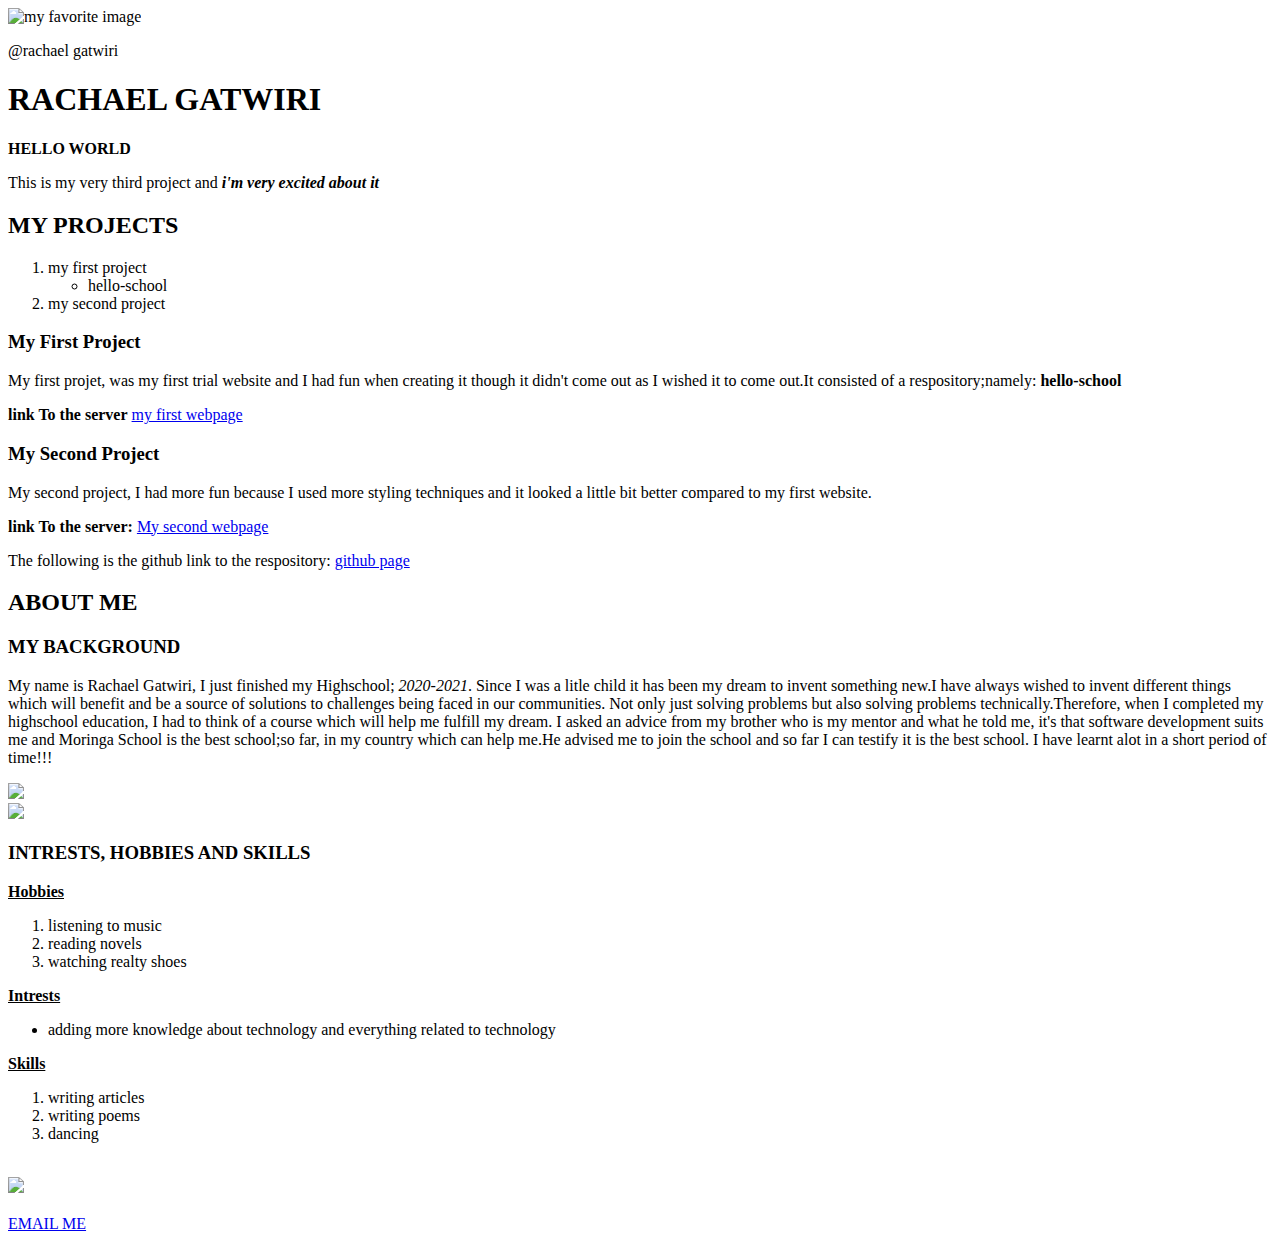
==== my  portfolio project.html @ 438220cb "Add files via upload" ====
<!DOCTYPE html>
<html lang="en">
<head>
    <meta charset="UTF-8">
    <meta http-equiv="X-UA-Compatible" content="IE=edge">
    <meta name="viewport" content="width=device-width, initial-scale=1.0">
    <title>RACHAEL GATWIRI</title>
    <link rel="stylesheet" href="styles.css">
    <link rel="stylesheet" href="bootstrap-5.0.2-dist/css/bootstrap.css" type="text/css">
</head>
<body>
    
    
    <script src="script.js"></script>
    <img src="IMG_20210610_083741.jpg"alt="my favorite image">
    <p class="username">@rachael gatwiri</p>
    <div class="container">
        <div class="row">
        <div class="12-md">
            
                <div class="card card-info">
                  <div class="card-heading">
        <div class="jumbotron">
    <h1 class="heading">RACHAEL GATWIRI</h1>
</div>
    </div>
    <div class="boxmodel"><strong>HELLO WORLD</strong></div>
    <p>This is my very third project and <em><strong>i'm very excited about it</strong></em></p>
    <div class="card-body bg-primary">
    <h2 class="card-heading">MY PROJECTS</h2>
    </div>
    <div class="card-body bg-primary">
    <ol>
        <li>my first project</li>
        <ul>
            <li>hello-school</li>
        </ul>
        <li>my second project</li>
    
    </ol>
    <h3>My First Project</h3>
 <p>
    My first projet, was my first trial website and I had fun when creating it though it didn't come out as I wished it to come out.It consisted of a respository;namely: <strong>hello-school</strong>


<p><strong>link To the server</strong>
<a href="My First Webpage.html">my first webpage</a>
</p>
</p>
<h3>My Second Project</h3>
My second project, I had more fun because I used more styling techniques and it looked a little bit better compared to my first website.

    <p><strong> link To the server:</strong> 
        <a href="My Second Webpage.html">My second webpage</a></p>
    
    </p>
    <P>The following is the github link to the respository:
        <a href="https://github.com/rachael-gatwiri/Independent-project-index.html.git">github page</a>
</p>
<h2>ABOUT ME</h2>
<h3>MY BACKGROUND</h3>
<p>My name is Rachael Gatwiri, I just finished my Highschool; <em>2020-2021</em>. Since I was a litle child it has been my dream to invent something new.I have always wished to invent different things which will benefit and be a source of solutions to challenges being faced in our communities.<span class="important"> Not only just solving problems but also solving problems technically</span>.Therefore, when I completed my highschool education, I had to think of a course which will help me fulfill my dream. I asked an advice from my brother who is my mentor and what he told me, it's that software development suits me and Moringa School is the best school;so far, in my country which can help me.He advised me to join the school and so far I can testify it is the best school. I have learnt alot in a short period of time!!! 
   <div class row>
    <div class="card-body">
        
            <div class="12-md">
                <div class="col-md-2">  
       <img src="DSC_3248.jpg" class="img2">
       <div class="col-md-2"></div>
       <img src="DSC_3250.jpg" class="img2">
       </div>
            </div>
    </div>
   </div>
    <h3>INTRESTS, HOBBIES AND SKILLS</h3>
<div class="card-body">
<u><strong>Hobbies</strong></u>
<ol>
    <li>listening to music</li>
    <li class="bg-danger">reading novels</li>
    <li>watching realty shoes</li>
</ol>
<u><strong>Intrests</strong></u>
<ul>
    <li>adding more knowledge about technology and everything related to technology</li>
</ul>
<u><strong>Skills</strong></u>
<ol>
    <li>writing articles</li>
    <li class="bg-success">writing poems</li>
    <li>dancing</li>
</ol>
</div>
</div>
<br>
<div class="container"> 
   
    
        <div class="col-md-2">
          <div class="card card-info">
            <div class="card-heading">
      <div class="card-footer">
        <img src="img1.jpg" class="img1">
    <br><br>
</div>
        </div>
          </div>
        <a href="mailto:rachaelmuga1@gmail.com" class="email">EMAIL ME</a>   
</body>
</html>
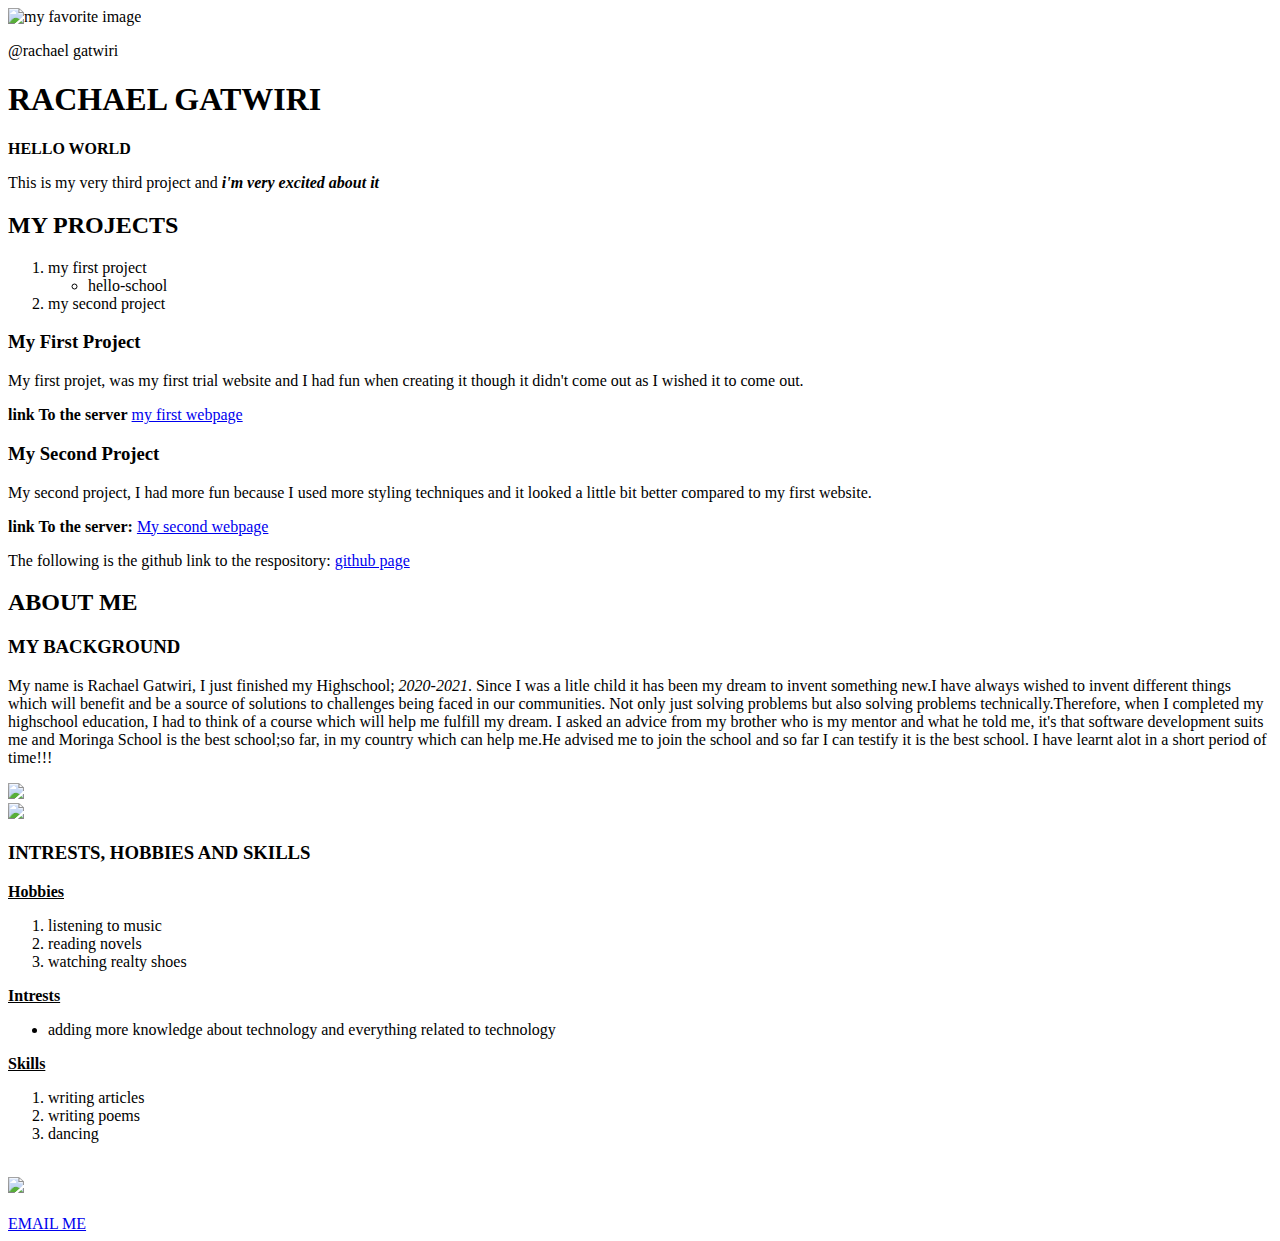
==== commit f1e62655: "Update my  portfolio project.html" ====
--- a/my  portfolio project.html
+++ b/my  portfolio project.html
@@ -40,10 +40,9 @@
     </ol>
     <h3>My First Project</h3>
  <p>
-    My first projet, was my first trial website and I had fun when creating it though it didn't come out as I wished it to come out.It consisted of a respository;namely: <strong>hello-school</strong>
+    My first projet, was my first trial website and I had fun when creating it though it didn't come out as I wished it to come out.
 
-
-<p><strong>link To the server</strong>
+        <p><strong>link To the server</strong>
 <a href="My First Webpage.html">my first webpage</a>
 </p>
 </p>
@@ -52,6 +51,7 @@
 
     <p><strong> link To the server:</strong> 
         <a href="My Second Webpage.html">My second webpage</a></p>
+                   
     
     </p>
     <P>The following is the github link to the respository:
@@ -107,4 +107,4 @@
           </div>
         <a href="mailto:rachaelmuga1@gmail.com" class="email">EMAIL ME</a>   
 </body>
-</html>+</html>
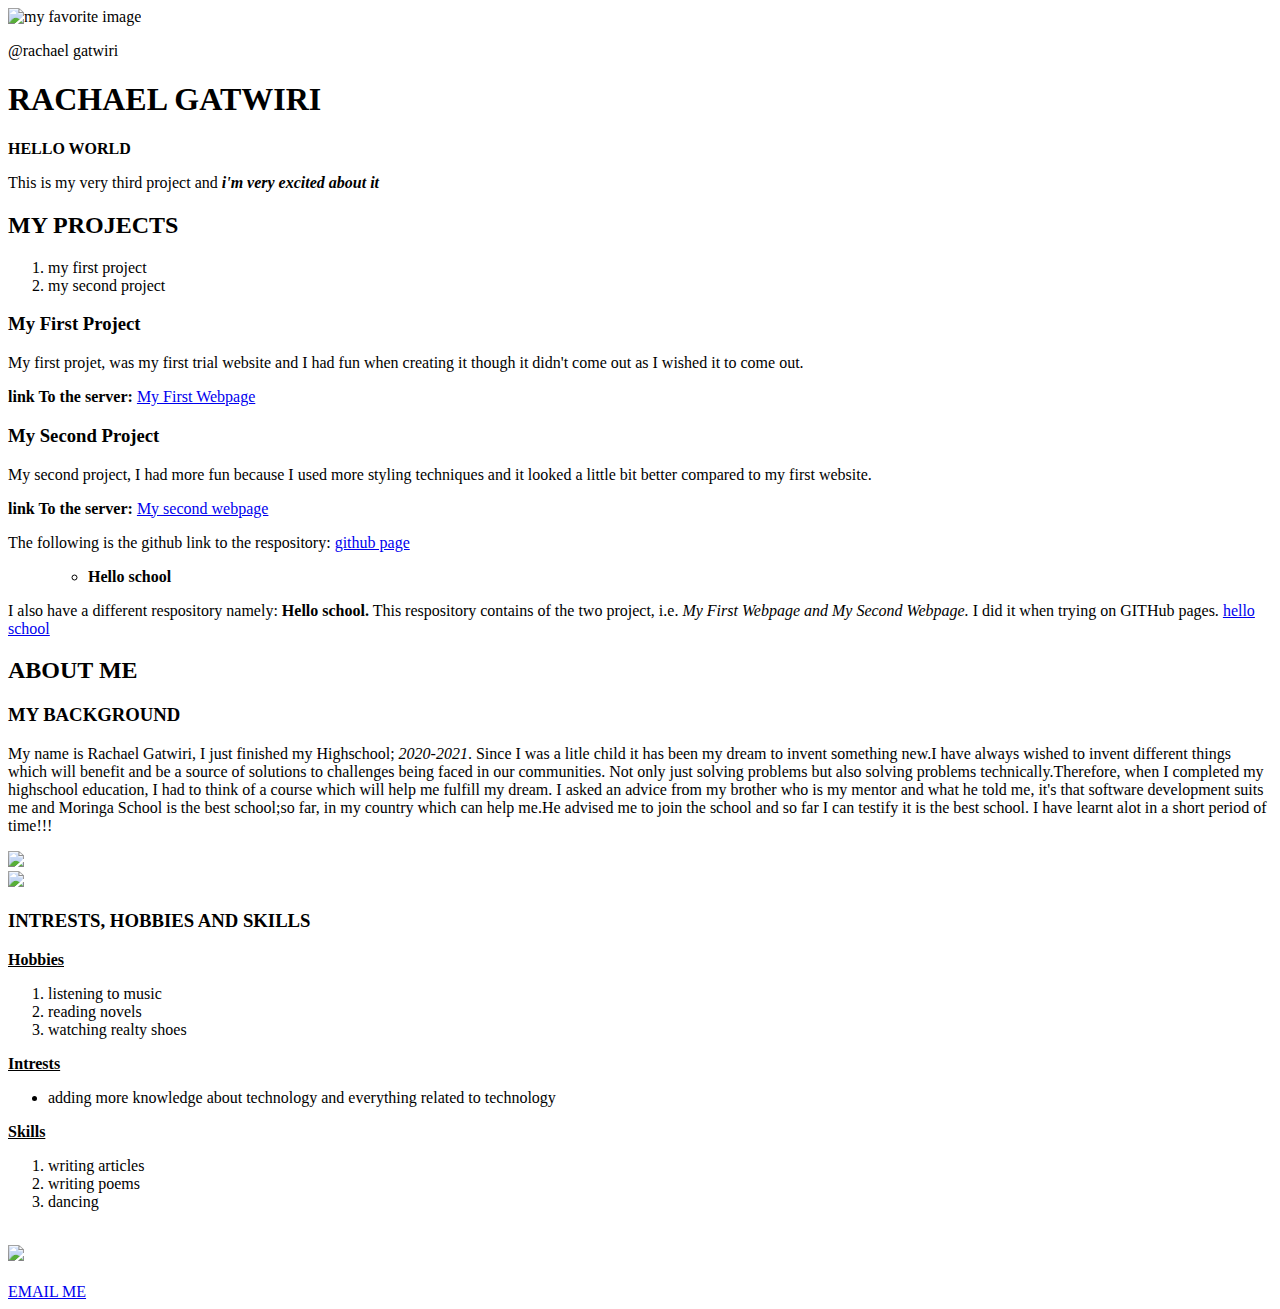
==== commit 89356a0a: "Update my  portfolio project.html" ====
--- a/my  portfolio project.html
+++ b/my  portfolio project.html
@@ -32,31 +32,41 @@
     <div class="card-body bg-primary">
     <ol>
         <li>my first project</li>
-        <ul>
-            <li>hello-school</li>
-        </ul>
         <li>my second project</li>
+    </ol>
     
-    </ol>
     <h3>My First Project</h3>
  <p>
     My first projet, was my first trial website and I had fun when creating it though it didn't come out as I wished it to come out.
 
-        <p><strong>link To the server</strong>
-<a href="My First Webpage.html">my first webpage</a>
+
+<p><strong>link To the server:</strong> 
+    <a class="link" href="My First Webpage.html">My First Webpage</a>
 </p>
 </p>
 <h3>My Second Project</h3>
 My second project, I had more fun because I used more styling techniques and it looked a little bit better compared to my first website.
 
     <p><strong> link To the server:</strong> 
-        <a href="My Second Webpage.html">My second webpage</a></p>
-                   
+        <a class="link" href="My Second Webpage.html">My second webpage</a></p>
+        <P>The following is the github link to the respository:
+            <a class="link" href="https://github.com/rachael-gatwiri/Independent-project-index.html.git">github page</a>
+    </p>
+        
+    <p>
+        <ol>
+        
+            <ul>
+                <li><strong>Hello school</strong></li>
+            </ul>
+        
+        </ol>  
+    I also have a different respository namely: <strong>Hello school.</strong> This respository contains of the two project, i.e. <em>My First Webpage and My Second Webpage.</em> I did it when trying on GITHub pages.
+    <a class="link" href="https://github.com/rachael-gatwiri/hello-school.git">hello school</a></p>
+    </p>
     
-    </p>
-    <P>The following is the github link to the respository:
-        <a href="https://github.com/rachael-gatwiri/Independent-project-index.html.git">github page</a>
-</p>
+    
+    
 <h2>ABOUT ME</h2>
 <h3>MY BACKGROUND</h3>
 <p>My name is Rachael Gatwiri, I just finished my Highschool; <em>2020-2021</em>. Since I was a litle child it has been my dream to invent something new.I have always wished to invent different things which will benefit and be a source of solutions to challenges being faced in our communities.<span class="important"> Not only just solving problems but also solving problems technically</span>.Therefore, when I completed my highschool education, I had to think of a course which will help me fulfill my dream. I asked an advice from my brother who is my mentor and what he told me, it's that software development suits me and Moringa School is the best school;so far, in my country which can help me.He advised me to join the school and so far I can testify it is the best school. I have learnt alot in a short period of time!!! 
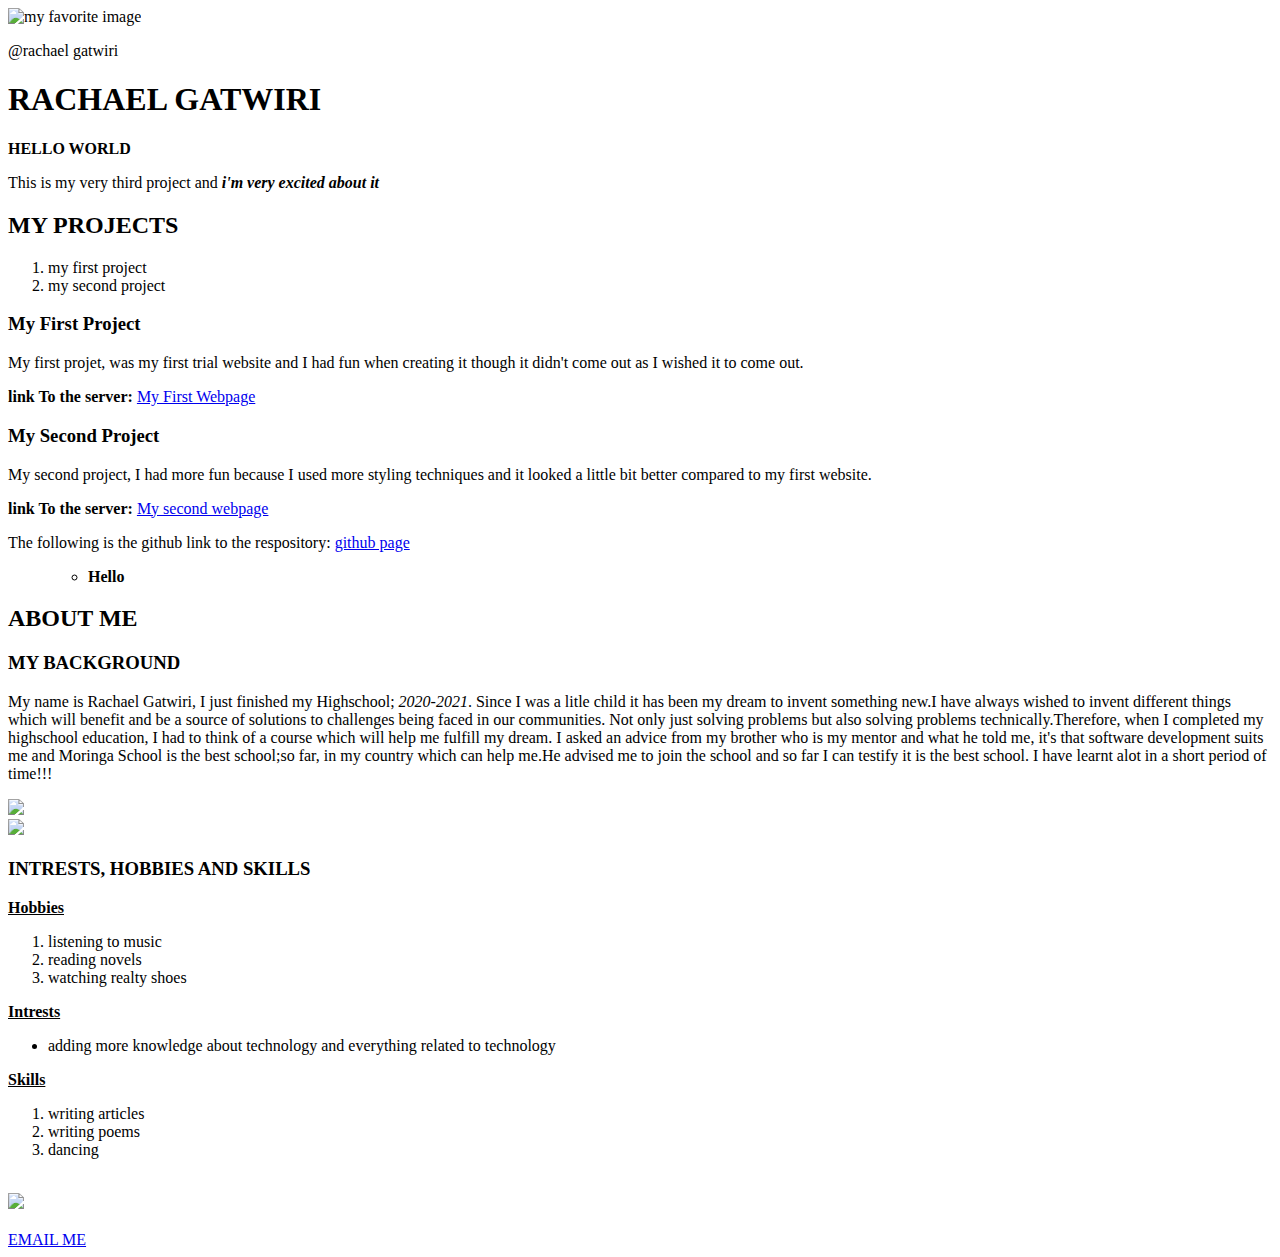
==== commit 43c26d3c: "Update my  portfolio project.html" ====
--- a/my  portfolio project.html
+++ b/my  portfolio project.html
@@ -9,15 +9,12 @@
     <link rel="stylesheet" href="bootstrap-5.0.2-dist/css/bootstrap.css" type="text/css">
 </head>
 <body>
-    
-    
     <script src="script.js"></script>
     <img src="IMG_20210610_083741.jpg"alt="my favorite image">
     <p class="username">@rachael gatwiri</p>
     <div class="container">
         <div class="row">
         <div class="12-md">
-            
                 <div class="card card-info">
                   <div class="card-heading">
         <div class="jumbotron">
@@ -33,13 +30,10 @@
     <ol>
         <li>my first project</li>
         <li>my second project</li>
-    </ol>
-    
+    </ol>    
     <h3>My First Project</h3>
  <p>
     My first projet, was my first trial website and I had fun when creating it though it didn't come out as I wished it to come out.
-
-
 <p><strong>link To the server:</strong> 
     <a class="link" href="My First Webpage.html">My First Webpage</a>
 </p>
@@ -51,28 +45,20 @@
         <a class="link" href="My Second Webpage.html">My second webpage</a></p>
         <P>The following is the github link to the respository:
             <a class="link" href="https://github.com/rachael-gatwiri/Independent-project-index.html.git">github page</a>
-    </p>
-        
+    </p>     
     <p>
         <ol>
-        
             <ul>
-                <li><strong>Hello school</strong></li>
-            </ul>
-        
+                <li><strong>Hello</strong></li>
+            </ul>       
         </ol>  
-    I also have a different respository namely: <strong>Hello school.</strong> This respository contains of the two project, i.e. <em>My First Webpage and My Second Webpage.</em> I did it when trying on GITHub pages.
-    <a class="link" href="https://github.com/rachael-gatwiri/hello-school.git">hello school</a></p>
-    </p>
-    
-    
-    
+  
+    </p>  
 <h2>ABOUT ME</h2>
 <h3>MY BACKGROUND</h3>
 <p>My name is Rachael Gatwiri, I just finished my Highschool; <em>2020-2021</em>. Since I was a litle child it has been my dream to invent something new.I have always wished to invent different things which will benefit and be a source of solutions to challenges being faced in our communities.<span class="important"> Not only just solving problems but also solving problems technically</span>.Therefore, when I completed my highschool education, I had to think of a course which will help me fulfill my dream. I asked an advice from my brother who is my mentor and what he told me, it's that software development suits me and Moringa School is the best school;so far, in my country which can help me.He advised me to join the school and so far I can testify it is the best school. I have learnt alot in a short period of time!!! 
    <div class row>
     <div class="card-body">
-        
             <div class="12-md">
                 <div class="col-md-2">  
        <img src="DSC_3248.jpg" class="img2">
@@ -104,8 +90,6 @@
 </div>
 <br>
 <div class="container"> 
-   
-    
         <div class="col-md-2">
           <div class="card card-info">
             <div class="card-heading">
